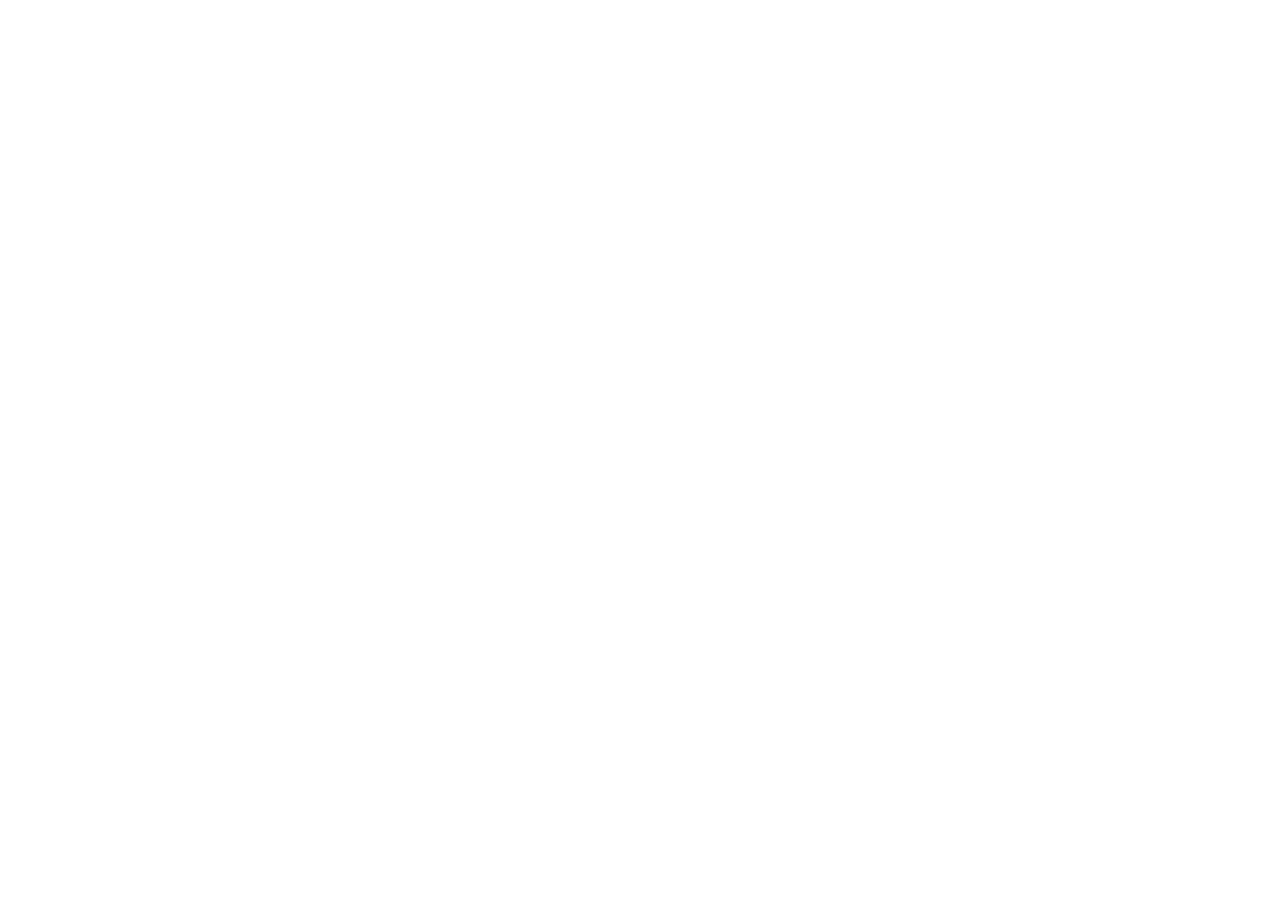
==== index.html @ 59177673 "personal brand2" ====
<!DOCTYPE html>
<html lang="en">
<head>
    <meta charset="UTF-8">
    <meta name="viewport" content="width=device-width, initial-scale=1.0">
    <title>Document</title>
</head>
<body>
    
</body>
</html>
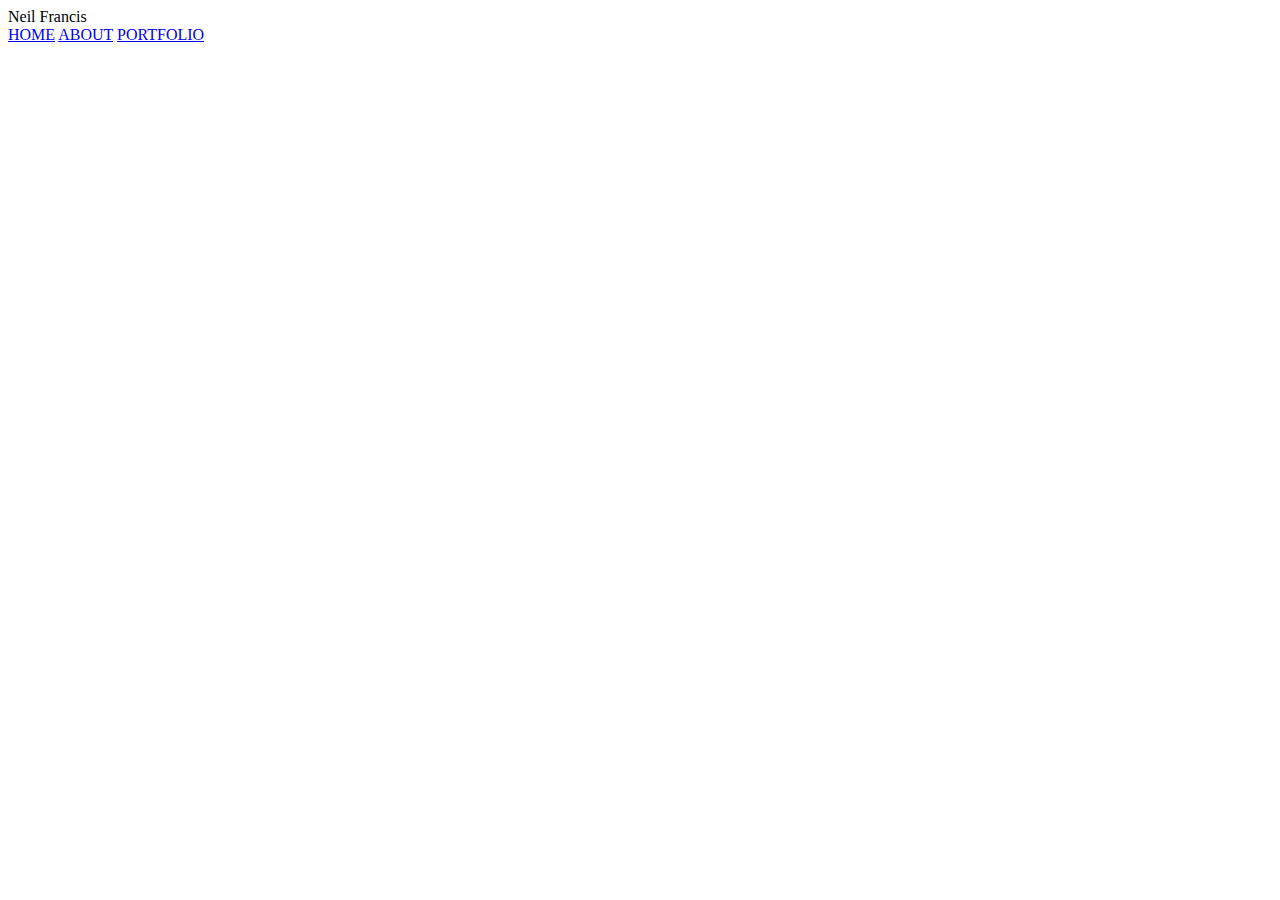
==== commit 06ffa20f: "Final version ready for review" ====
--- a/index.html
+++ b/index.html
@@ -1,11 +1,18 @@
 <!DOCTYPE html>
 <html lang="en">
-<head>
-    <meta charset="UTF-8">
-    <meta name="viewport" content="width=device-width, initial-scale=1.0">
-    <title>Document</title>
-</head>
-<body>
-    
-</body>
-</html>+  <head>
+    <meta charset="UTF-8" />
+    <meta name="viewport" content="width=device-width, initial-scale=1.0" />
+    <title>My Personel Website</title>
+  </head>
+  <body>
+    <header>
+      <span class="name">Neil Francis</span>
+      <nav class="menu">
+        <a class="home" href="/">HOME</a>
+        <a href="/about">ABOUT</a>
+        <a href="/portfolio">PORTFOLIO</a>
+      </nav>
+    </header>
+  </body>
+</html>
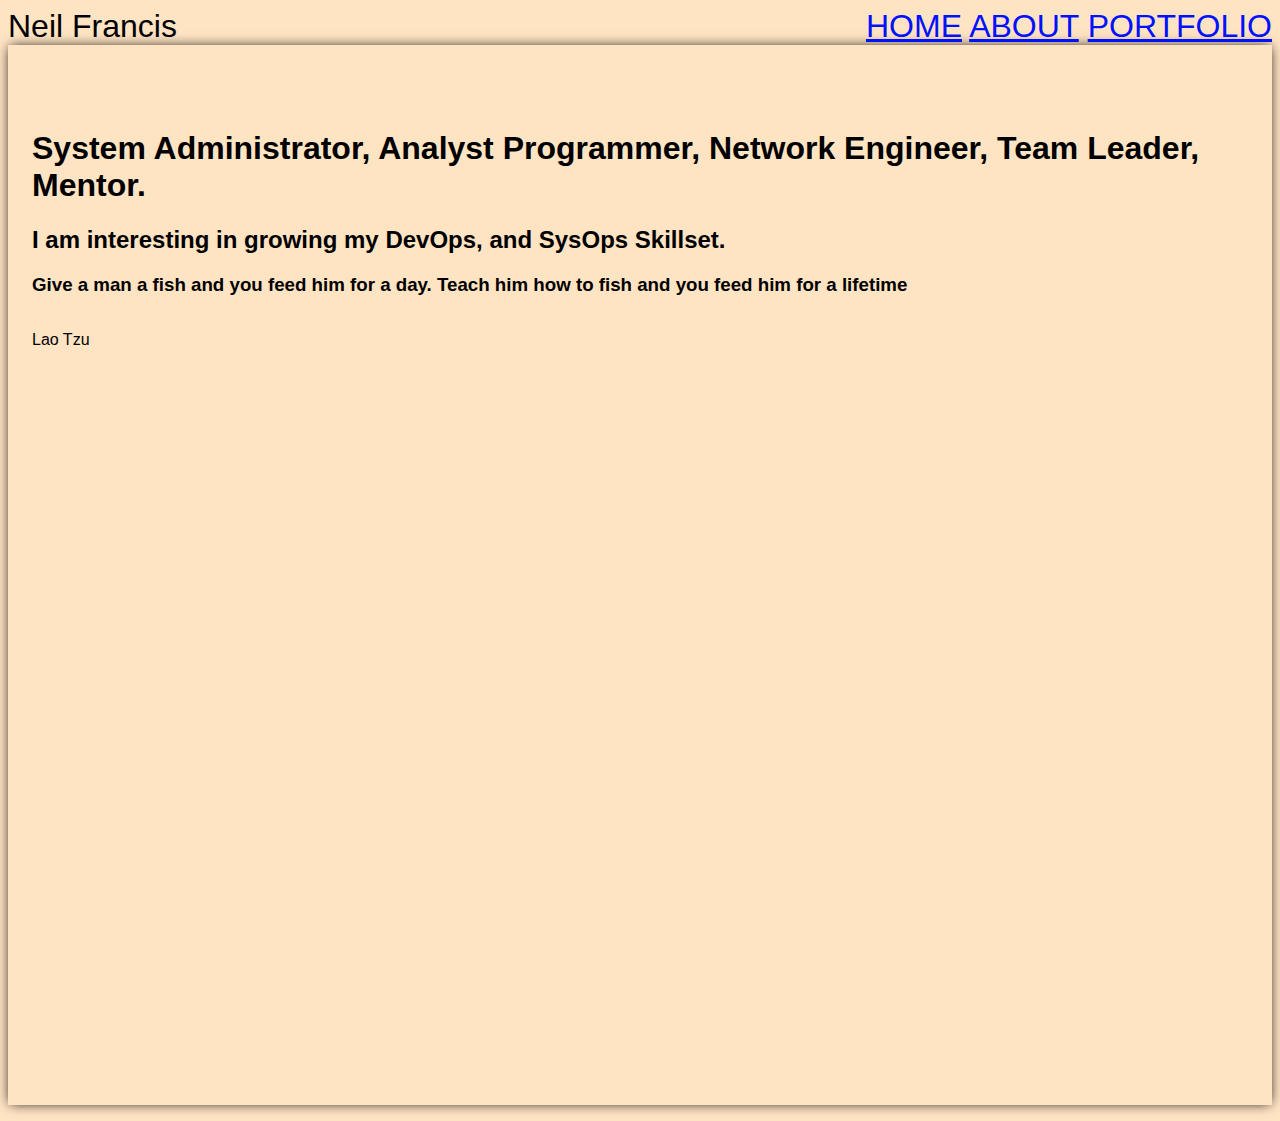
==== commit be62ece8: "Final version ready for review" ====
--- a/index.html
+++ b/index.html
@@ -1,18 +1,28 @@
 <!DOCTYPE html>
 <html lang="en">
-  <head>
-    <meta charset="UTF-8" />
-    <meta name="viewport" content="width=device-width, initial-scale=1.0" />
-    <title>My Personel Website</title>
-  </head>
-  <body>
-    <header>
-      <span class="name">Neil Francis</span>
-      <nav class="menu">
-        <a class="home" href="/">HOME</a>
-        <a href="/about">ABOUT</a>
-        <a href="/portfolio">PORTFOLIO</a>
-      </nav>
-    </header>
-  </body>
-</html>
+
+<head>
+  <meta charset="UTF-8">
+  <meta name="viewport" content="width=device-width, initial-scale=1.0">
+  <link rel="stylesheet" href="style.css">
+  <title>Personal Website</title>
+</head>
+
+<body>
+  <header>
+    <span class="name"></span>Neil Francis</span>
+    <nav class="links">
+      <a class='active' href='/'>HOME</a>
+      <a href='/about.html'>ABOUT</a>
+      <a href='/portfolio.html'>PORTFOLIO</a>
+    </nav>
+  </header>
+  <main>
+    <h1>System Administrator, Analyst Programmer, Network Engineer, Team Leader, Mentor.</h1>
+    <h2>I am interesting in growing my DevOps, and SysOps Skillset.</h2>
+    <h3>Give a man a fish and you feed him for a day. Teach him how to fish and you feed him for a lifetime</h3>
+    <p>Lao Tzu</p>
+  </main>
+</body>
+
+</html>--- a/style.css
+++ b/style.css
@@ -0,0 +1,45 @@
+html {
+  font-family: sans-serif;
+  font-size: 16px;
+  background: bisque;
+}
+
+header {
+  font-size: 2rem;
+  position: left;
+  left: 0;
+  right: 0;
+  padding: 0 0 8 0
+}
+
+main {
+  min-height: 100vh;
+  padding: 64px 24px 96px;
+  box-shadow: 0 0 12px -2px black;
+  color: black;
+  font-family: 'Open Sans', sans-serif;
+  margin-bottom: 16px;
+  background-image: DenverMountains.jpg;
+}
+
+.name {
+  float: left;
+}
+
+.links {
+  float: right;
+}
+
+a {
+  color: rgb(0, 17, 255);
+}
+
+img {
+  height: 150px;
+  float: left;
+  margin-right: 30px;
+}
+
+p {
+  display: inline-block;
+}
